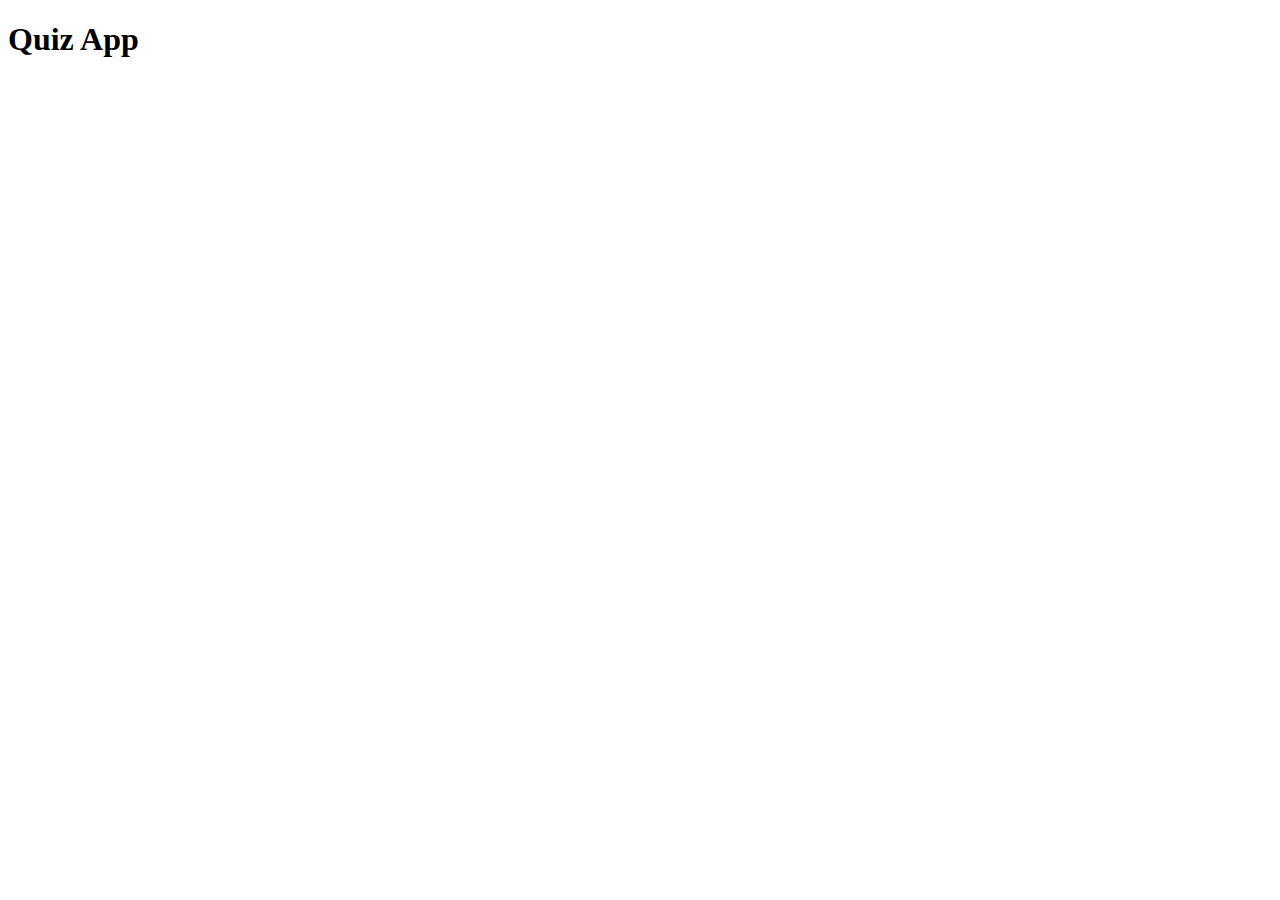
==== index.html @ b96465e4 "default index.html and styles.css file" ====
<!--here comes my html code-->
<!DOCTYPE html>
<html lang="en">
  <head>
    <meta charset="utf-8" />
    <!--
    <meta
      name="viewport"
      content="width=device-width, initial-scale=1, shrink-to-fit=no"
    />
    -->
    <title>Quiz App</title>
    <link rel="stylesheet" href="./css/styles.css" />
  </head>
  <body>
    <main>
      <h1 class="title">Quiz App</h1>

      <section></section>
    </main>
  </body>
</html>
---- css/styles.css ----
/*here comes my css code*/
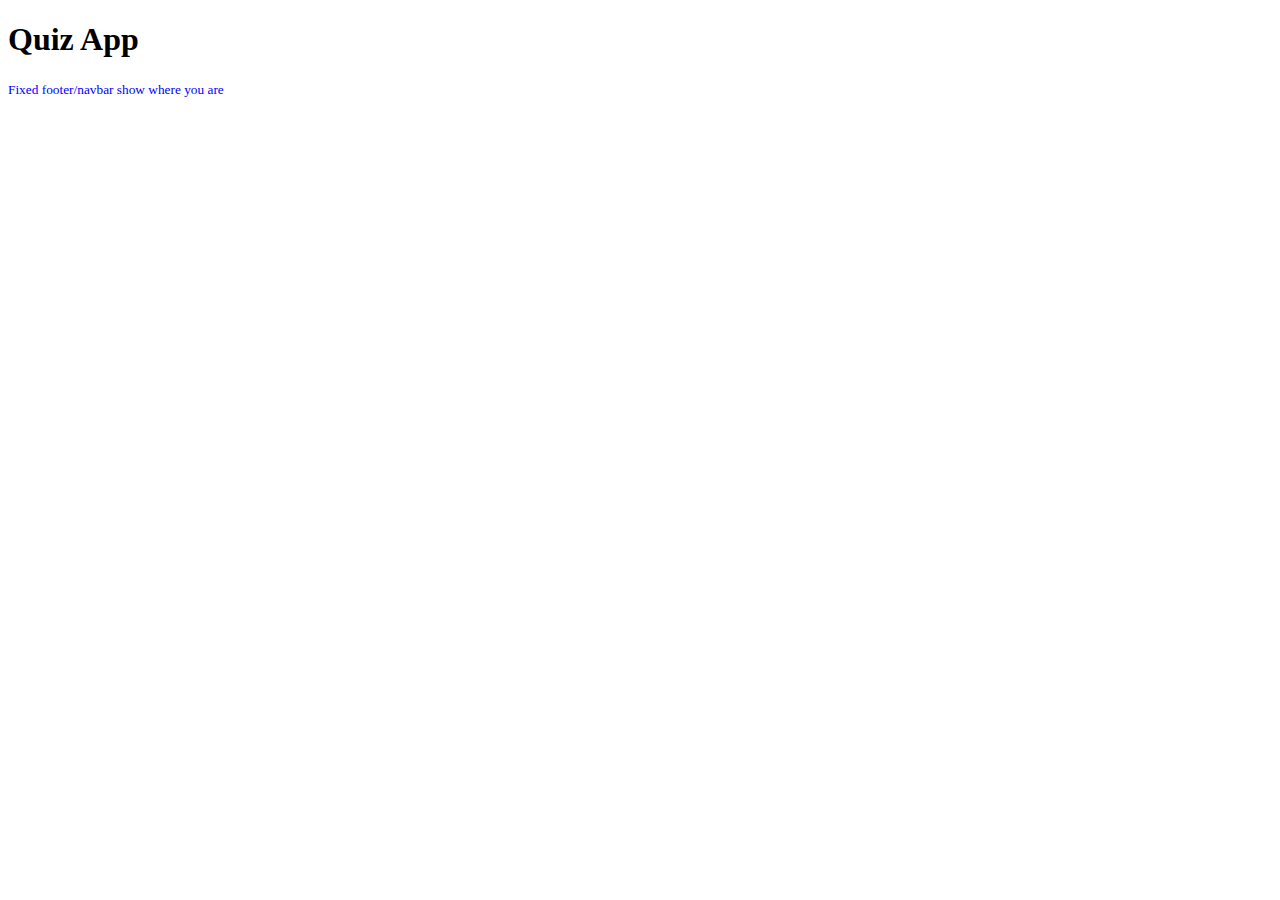
==== commit 5c44ed3d: "switched branch and added css to see if html and css is connected" ====
--- a/index.html
+++ b/index.html
@@ -16,7 +16,16 @@
     <main>
       <h1 class="title">Quiz App</h1>
 
-      <section></section>
+      <section>
+        <!--Question Card
+        with questions, bookmarks, 
+        categories as tags, 
+        answer shows on a click
+        -->
+      </section>
     </main>
+    <footer class="footer">
+      <small class="footer__text">Fixed footer/navbar show where you are</small>
+    </footer>
   </body>
 </html>
--- a/css/styles.css
+++ b/css/styles.css
@@ -1 +1,5 @@
 /*here comes my css code*/
+
+.footer {
+  color: blue;
+}
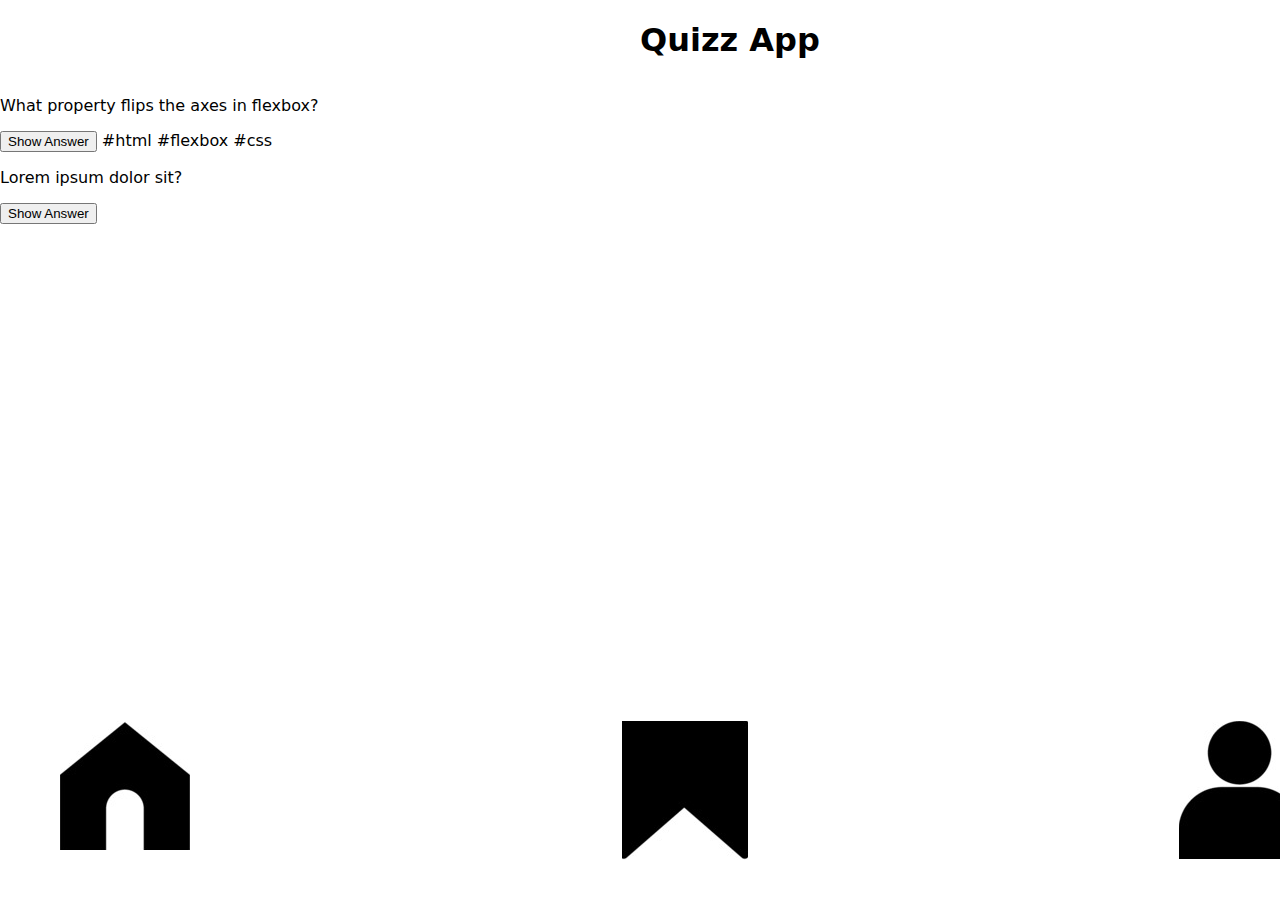
==== commit 4ec76f7e: "Added assets folder with images and html content + css positioning and flex-elements" ====
--- a/index.html
+++ b/index.html
@@ -3,29 +3,41 @@
 <html lang="en">
   <head>
     <meta charset="utf-8" />
-    <!--
     <meta
       name="viewport"
       content="width=device-width, initial-scale=1, shrink-to-fit=no"
     />
-    -->
     <title>Quiz App</title>
     <link rel="stylesheet" href="./css/styles.css" />
   </head>
   <body>
+    <header class="header">
+      <h1>Quizz App</h1>
+    </header>
     <main>
-      <h1 class="title">Quiz App</h1>
-
       <section>
         <!--Question Card
         with questions, bookmarks, 
         categories as tags, 
         answer shows on a click
         -->
+        <p>What property flips the axes in flexbox?</p>
+        <button>Show Answer</button>
+        #html #flexbox #css
+      </section>
+      <section>
+        <p>Lorem ipsum dolor sit?</p>
+        <button>Show Answer</button>
       </section>
     </main>
     <footer class="footer">
-      <small class="footer__text">Fixed footer/navbar show where you are</small>
+      <nav class="navigationbar">
+        <ul>
+          <li><img src="assets/homebutton.png" /></li>
+          <li><img src="assets/safe button.png" /></li>
+          <li><img src="assets/profile.png" /></li>
+        </ul>
+      </nav>
     </footer>
   </body>
 </html>
--- a/css/styles.css
+++ b/css/styles.css
@@ -1,5 +1,34 @@
 /*here comes my css code*/
+*,
+*::before,
+*::after {
+  box-sizing: border-box;
+}
+
+body {
+  display: flex;
+  flex-direction: column;
+  margin: 80px 0 45px 0;
+  font-family: system-ui;
+}
+
+.header {
+  position: absolute;
+  top: 0;
+  left: 50%;
+}
 
 .footer {
   color: blue;
+  position: fixed;
+  bottom: 20px;
+  left: 20px;
+  width: 100%;
 }
+
+ul {
+  list-style-type: none;
+  display: flex;
+  flex-direction: row;
+  justify-content: space-between;
+}
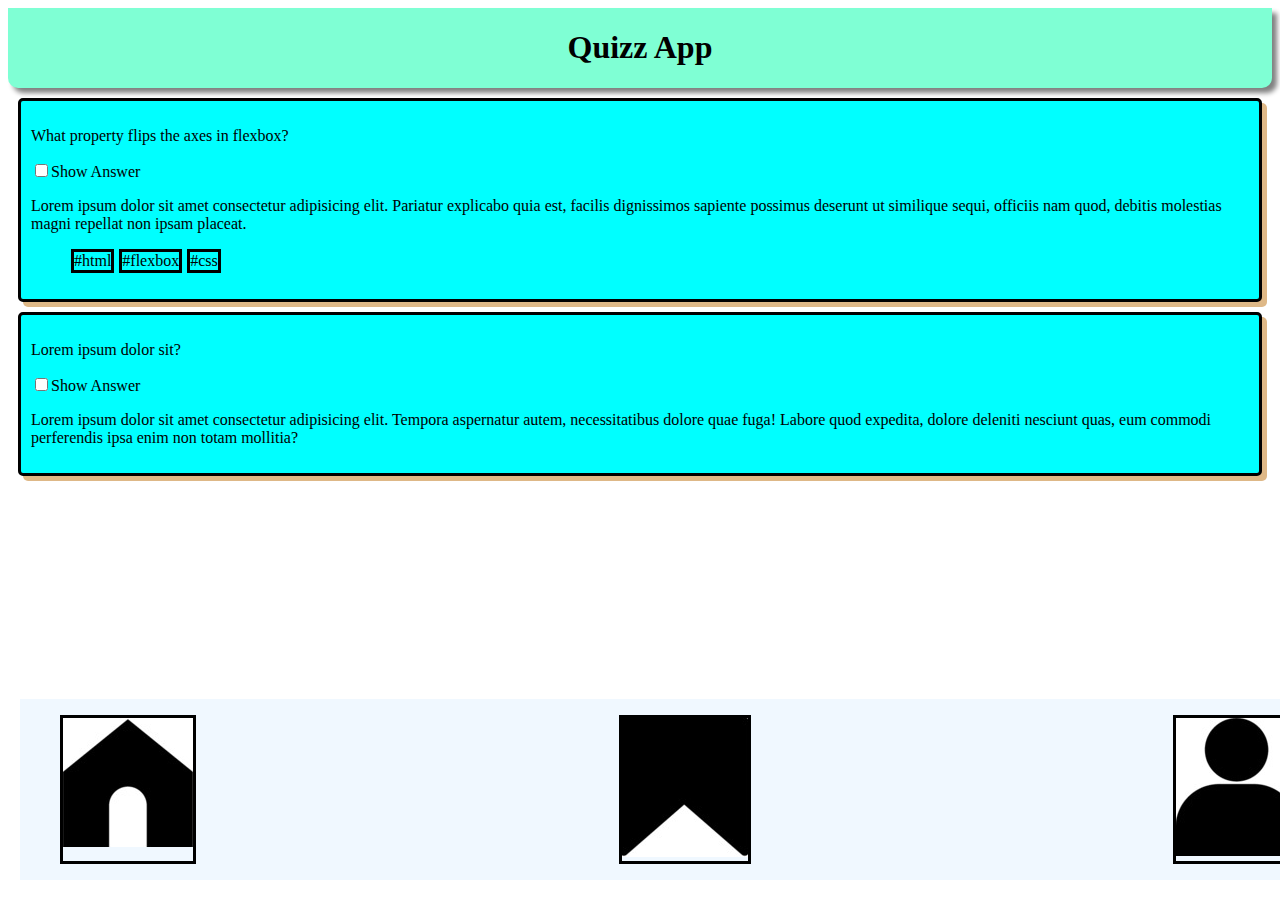
==== commit 73512d79: "html, css title, question card and nav bar" ====
--- a/index.html
+++ b/index.html
@@ -15,27 +15,33 @@
       <h1>Quizz App</h1>
     </header>
     <main>
-      <section>
+      <section class="card">
         <!--Question Card
         with questions, bookmarks, 
         categories as tags, 
         answer shows on a click
         -->
-        <p>What property flips the axes in flexbox?</p>
-        <button>Show Answer</button>
-        #html #flexbox #css
+        <p class="question">What property flips the axes in flexbox?</p>
+        <input class="answer" type="checkbox">Show Answer</input>
+        <p>Lorem ipsum dolor sit amet consectetur adipisicing elit. Pariatur explicabo quia est, facilis dignissimos sapiente possimus deserunt ut similique sequi, officiis nam quod, debitis molestias magni repellat non ipsam placeat.</p>
+        <ul class="hashtags">
+            <li class="hashtagbox">#html</li>
+            <li class="hashtagbox">#flexbox</li>
+            <li class="hashtagbox">#css</li>
+        </ul>
       </section>
-      <section>
-        <p>Lorem ipsum dolor sit?</p>
-        <button>Show Answer</button>
+      <section class="card">
+        <p class="question">Lorem ipsum dolor sit?</p>
+        <input class="answer" type="checkbox">Show Answer</input>
+        <p>Lorem ipsum dolor sit amet consectetur adipisicing elit. Tempora aspernatur autem, necessitatibus dolore quae fuga! Labore quod expedita, dolore deleniti nesciunt quas, eum commodi perferendis ipsa enim non totam mollitia?</p>
       </section>
     </main>
     <footer class="footer">
       <nav class="navigationbar">
-        <ul>
-          <li><img src="assets/homebutton.png" /></li>
-          <li><img src="assets/safe button.png" /></li>
-          <li><img src="assets/profile.png" /></li>
+        <ul class="images">
+          <li class="imagebox"><img src="assets/homebutton.png" /></li>
+          <li class="imagebox"><img src="assets/safe button.png" /></li>
+          <li class="imagebox"><img src="assets/profile.png" /></li>
         </ul>
       </nav>
     </footer>
--- a/css/styles.css
+++ b/css/styles.css
@@ -5,30 +5,57 @@
   box-sizing: border-box;
 }
 
-body {
+.header {
+  border-radius: 0px 0px 10px 10px;
   display: flex;
-  flex-direction: column;
-  margin: 80px 0 45px 0;
-  font-family: system-ui;
+  justify-content: center;
+  background-color: aquamarine;
+  box-shadow: 5px 5px 5px grey;
+  /* position: fixed;
+  top: 0;
+  left: 0;
+  width: 100%;*/
 }
 
-.header {
-  position: absolute;
-  top: 0;
-  left: 50%;
+.card {
+  background-color: aqua;
+  border: solid;
+  border-radius: 5px;
+  padding: 10px;
+  margin: 10px;
+  box-shadow: 5px 5px burlywood;
 }
 
 .footer {
-  color: blue;
+  background-color: aliceblue;
+
   position: fixed;
   bottom: 20px;
   left: 20px;
   width: 100%;
 }
 
-ul {
+.imagebox {
+  border: solid;
+}
+
+.images {
   list-style-type: none;
   display: flex;
   flex-direction: row;
   justify-content: space-between;
 }
+
+.hashtags {
+  list-style-type: none;
+  display: flex;
+  flex-direction: row;
+  justify-content: flex-start;
+  gap: 5px;
+}
+
+.hashtagbox {
+  border: solid;
+}
+
+/*.answer .question;*/
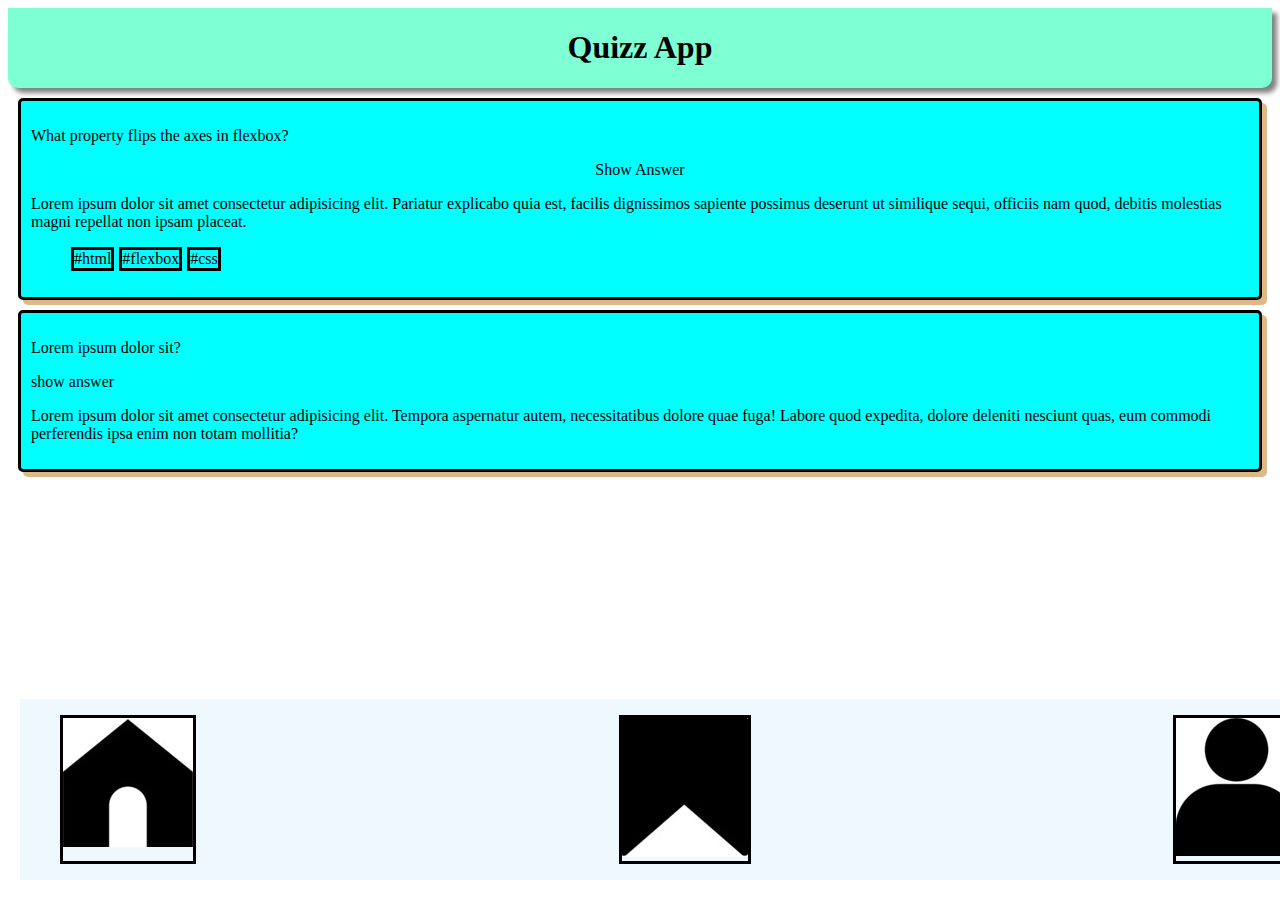
==== commit 0856efa5: "added a label tag, a div tag, toogle button via css" ====
--- a/index.html
+++ b/index.html
@@ -22,26 +22,44 @@
         answer shows on a click
         -->
         <p class="question">What property flips the axes in flexbox?</p>
-        <input class="answer" type="checkbox">Show Answer</input>
-        <p>Lorem ipsum dolor sit amet consectetur adipisicing elit. Pariatur explicabo quia est, facilis dignissimos sapiente possimus deserunt ut similique sequi, officiis nam quod, debitis molestias magni repellat non ipsam placeat.</p>
+        <label for="toggle">Show Answer</label>
+        <input type="checkbox" id="toggle" class="visually-hidden" />
+        <div class="control-me"></div>
+        <p>
+          Lorem ipsum dolor sit amet consectetur adipisicing elit. Pariatur
+          explicabo quia est, facilis dignissimos sapiente possimus deserunt ut
+          similique sequi, officiis nam quod, debitis molestias magni repellat
+          non ipsam placeat.
+        </p>
         <ul class="hashtags">
-            <li class="hashtagbox">#html</li>
-            <li class="hashtagbox">#flexbox</li>
-            <li class="hashtagbox">#css</li>
+          <li class="hashtagbox">#html</li>
+          <li class="hashtagbox">#flexbox</li>
+          <li class="hashtagbox">#css</li>
         </ul>
       </section>
       <section class="card">
         <p class="question">Lorem ipsum dolor sit?</p>
-        <input class="answer" type="checkbox">Show Answer</input>
-        <p>Lorem ipsum dolor sit amet consectetur adipisicing elit. Tempora aspernatur autem, necessitatibus dolore quae fuga! Labore quod expedita, dolore deleniti nesciunt quas, eum commodi perferendis ipsa enim non totam mollitia?</p>
+        <p>show answer</p>
+        <p>
+          Lorem ipsum dolor sit amet consectetur adipisicing elit. Tempora
+          aspernatur autem, necessitatibus dolore quae fuga! Labore quod
+          expedita, dolore deleniti nesciunt quas, eum commodi perferendis ipsa
+          enim non totam mollitia?
+        </p>
       </section>
     </main>
     <footer class="footer">
       <nav class="navigationbar">
         <ul class="images">
-          <li class="imagebox"><img src="assets/homebutton.png" /></li>
-          <li class="imagebox"><img src="assets/safe button.png" /></li>
-          <li class="imagebox"><img src="assets/profile.png" /></li>
+          <li class="imagebox">
+            <a href=""></a><img src="assets/homebutton.png" />
+          </li>
+          <li class="imagebox">
+            <a href=""></a><img src="assets/safe button.png" />
+          </li>
+          <li class="imagebox">
+            <a href=""></a><img src="assets/profile.png" />
+          </li>
         </ul>
       </nav>
     </footer>
--- a/css/styles.css
+++ b/css/styles.css
@@ -58,4 +58,22 @@
   border: solid;
 }
 
+.control-me::after {
+  content: "";
+  font-size: 100px;
+}
+#toggle:checked ~ .control-me::after {
+  content: "flex-direction";
+  font-size: 20px;
+}
+
+label {
+  display: flex;
+  justify-content: center;
+}
+
+.visually-hidden {
+  position: absolute;
+  left: -100vw;
+}
 /*.answer .question;*/
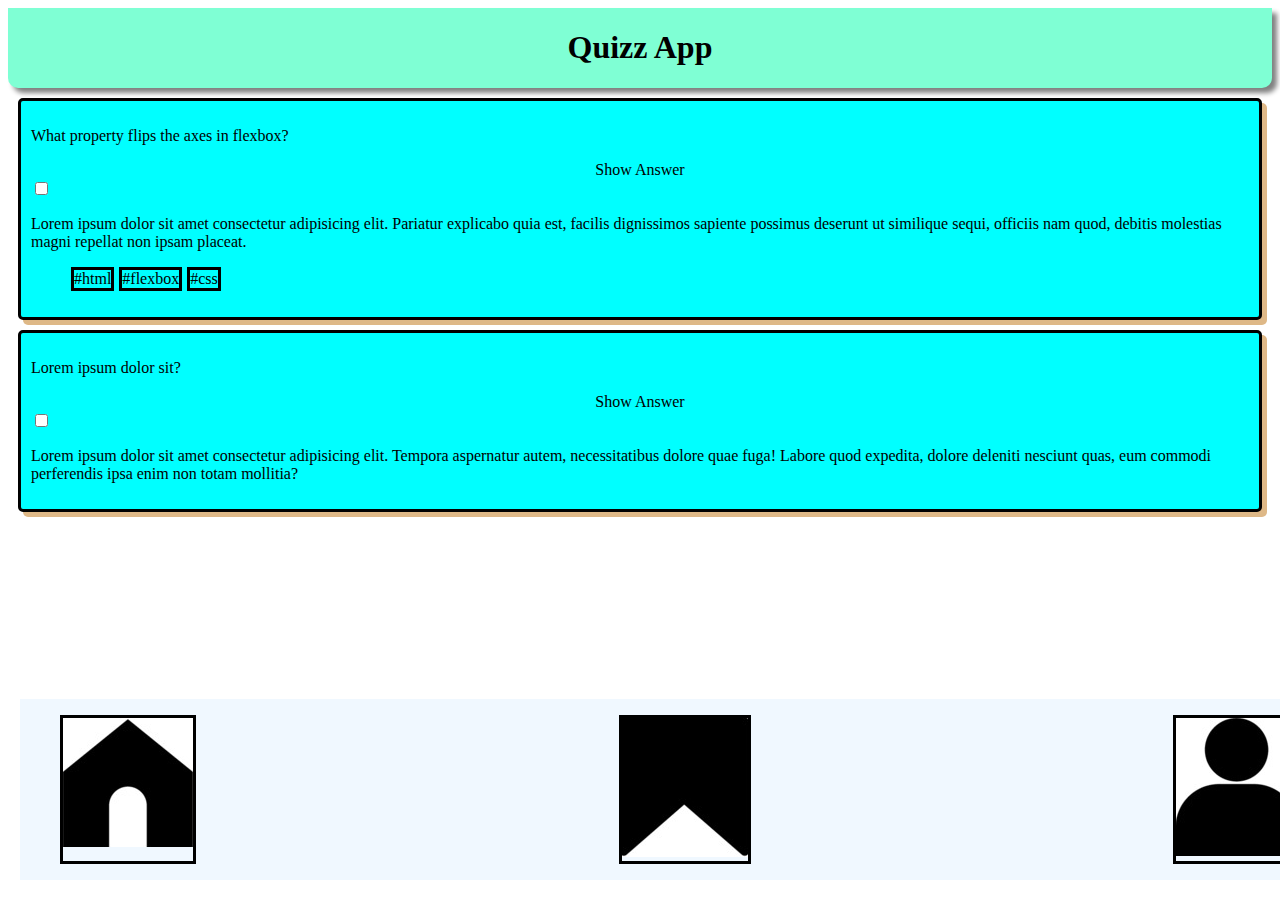
==== commit fafa4f43: "edited the checkbox hack" ====
--- a/index.html
+++ b/index.html
@@ -23,7 +23,7 @@
         -->
         <p class="question">What property flips the axes in flexbox?</p>
         <label for="toggle">Show Answer</label>
-        <input type="checkbox" id="toggle" class="visually-hidden" />
+        <input type="checkbox" id="toggle" />
         <div class="control-me"></div>
         <p>
           Lorem ipsum dolor sit amet consectetur adipisicing elit. Pariatur
@@ -39,7 +39,9 @@
       </section>
       <section class="card">
         <p class="question">Lorem ipsum dolor sit?</p>
-        <p>show answer</p>
+        <label for="toggle">Show Answer</label>
+        <input type="checkbox" id="toggle" />
+        <div class="control-me"></div>
         <p>
           Lorem ipsum dolor sit amet consectetur adipisicing elit. Tempora
           aspernatur autem, necessitatibus dolore quae fuga! Labore quod
--- a/css/styles.css
+++ b/css/styles.css
@@ -59,12 +59,12 @@
 }
 
 .control-me::after {
-  content: "";
-  font-size: 100px;
+  display: none;
 }
 #toggle:checked ~ .control-me::after {
   content: "flex-direction";
   font-size: 20px;
+  display: block;
 }
 
 label {
@@ -72,8 +72,7 @@
   justify-content: center;
 }
 
-.visually-hidden {
-  position: absolute;
-  left: -100vw;
+.hideanswer {
+  display: none; /* instead use visibility: hidden;"*/
 }
 /*.answer .question;*/
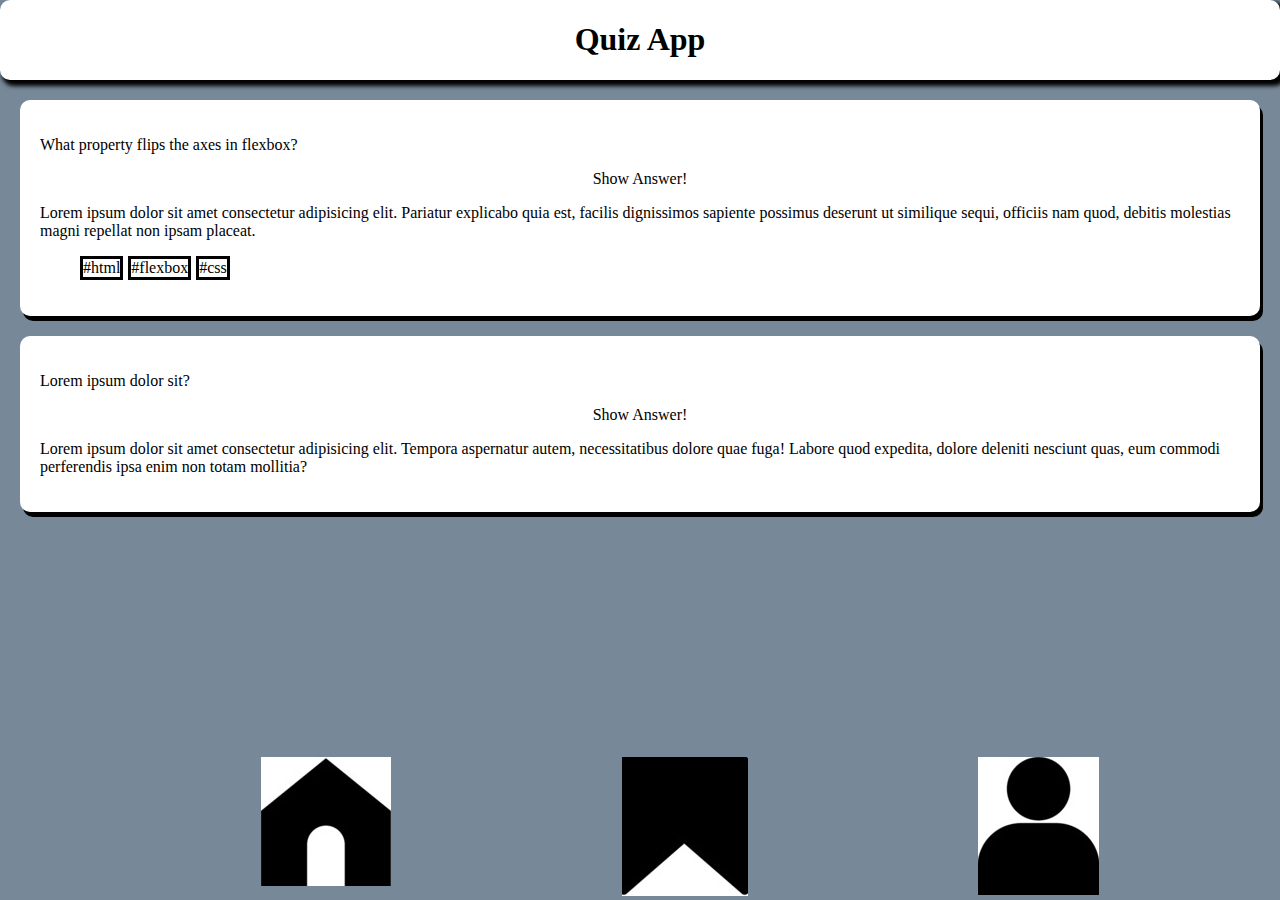
==== commit cf70c85f: "added BEM added Checkbox Hack twice added some new styling changed the footer positioning of the ele" ====
--- a/index.html
+++ b/index.html
@@ -12,7 +12,7 @@
   </head>
   <body>
     <header class="header">
-      <h1>Quizz App</h1>
+      <h1>Quiz App</h1>
     </header>
     <main>
       <section class="card">
@@ -22,10 +22,10 @@
         answer shows on a click
         -->
         <p class="question">What property flips the axes in flexbox?</p>
-        <label for="toggle">Show Answer</label>
-        <input type="checkbox" id="toggle" />
-        <div class="control-me"></div>
-        <p>
+        <input type="checkbox" id="answer-checkbox" />
+        <label for="answer-checkbox">Show Answer!</label>
+        <div class="checkbox-hack-content">Show me only if checked!</div>
+        <p class="answer">
           Lorem ipsum dolor sit amet consectetur adipisicing elit. Pariatur
           explicabo quia est, facilis dignissimos sapiente possimus deserunt ut
           similique sequi, officiis nam quod, debitis molestias magni repellat
@@ -39,10 +39,10 @@
       </section>
       <section class="card">
         <p class="question">Lorem ipsum dolor sit?</p>
-        <label for="toggle">Show Answer</label>
-        <input type="checkbox" id="toggle" />
-        <div class="control-me"></div>
-        <p>
+        <input type="checkbox" id="answer-checkbox-two" />
+        <label for="answer-checkbox-two">Show Answer!</label>
+        <div class="checkbox-hack-content-two">Show me only if checked!</div>
+        <p class="answer">
           Lorem ipsum dolor sit amet consectetur adipisicing elit. Tempora
           aspernatur autem, necessitatibus dolore quae fuga! Labore quod
           expedita, dolore deleniti nesciunt quas, eum commodi perferendis ipsa
@@ -51,17 +51,11 @@
       </section>
     </main>
     <footer class="footer">
-      <nav class="navigationbar">
-        <ul class="images">
-          <li class="imagebox">
-            <a href=""></a><img src="assets/homebutton.png" />
-          </li>
-          <li class="imagebox">
-            <a href=""></a><img src="assets/safe button.png" />
-          </li>
-          <li class="imagebox">
-            <a href=""></a><img src="assets/profile.png" />
-          </li>
+      <nav class="footer footer__navbar">
+        <ul class="footer footer__navbar footer__navbar--images">
+          <li><a href=""></a><img src="assets/homebutton.png" /></li>
+          <li><a href=""></a><img src="assets/safe button.png" /></li>
+          <li><a href=""></a><img src="assets/profile.png" /></li>
         </ul>
       </nav>
     </footer>
--- a/css/styles.css
+++ b/css/styles.css
@@ -1,16 +1,23 @@
 /*here comes my css code*/
+@import "global.css";
 *,
 *::before,
 *::after {
   box-sizing: border-box;
 }
 
+body {
+  background-color: lightslategrey;
+  margin: 0;
+  padding: 0;
+}
+
 .header {
-  border-radius: 0px 0px 10px 10px;
+  border-radius: 10px 10px 10px 10px;
   display: flex;
   justify-content: center;
-  background-color: aquamarine;
-  box-shadow: 5px 5px 5px grey;
+  background-color: white;
+  box-shadow: 4px 4px 4px 2px;
   /* position: fixed;
   top: 0;
   left: 0;
@@ -18,32 +25,37 @@
 }
 
 .card {
-  background-color: aqua;
-  border: solid;
-  border-radius: 5px;
-  padding: 10px;
-  margin: 10px;
-  box-shadow: 5px 5px burlywood;
+  background-color: white;
+  /*border: solid;*/
+  border-radius: 10px;
+  padding: 20px;
+  margin: 20px;
+  box-shadow: 3px 5px;
 }
 
 .footer {
-  background-color: aliceblue;
-
+  /*background-color: ;*/
+  margin: 0;
+  padding: 0;
   position: fixed;
-  bottom: 20px;
+  bottom: 0; /*change pictures to same size*/
   left: 20px;
   width: 100%;
 }
 
-.imagebox {
-  border: solid;
+.footer__navbar {
+  /*border: solid;*/
+  margin: 0;
+  padding: 0;
 }
 
-.images {
+.footer__navbar--images {
   list-style-type: none;
   display: flex;
   flex-direction: row;
-  justify-content: space-between;
+  justify-content: space-evenly;
+  position: absolute;
+  gap: 10px;
 }
 
 .hashtags {
@@ -58,12 +70,29 @@
   border: solid;
 }
 
-.control-me::after {
+#answer-checkbox {
+  position: absolute;
+  opacity: 0;
+}
+
+.checkbox-hack-content {
   display: none;
 }
-#toggle:checked ~ .control-me::after {
-  content: "flex-direction";
-  font-size: 20px;
+
+#answer-checkbox:checked ~ .checkbox-hack-content {
+  display: block;
+}
+
+#answer-checkbox-two {
+  position: absolute;
+  opacity: 0;
+}
+
+.checkbox-hack-content-two {
+  display: none;
+}
+
+#answer-checkbox-two:checked ~ .checkbox-hack-content-two {
   display: block;
 }
 
@@ -75,4 +104,10 @@
 .hideanswer {
   display: none; /* instead use visibility: hidden;"*/
 }
-/*.answer .question;*/
+.answer {
+  align-content: center;
+}
+
+.question {
+  align-content: center;
+}
